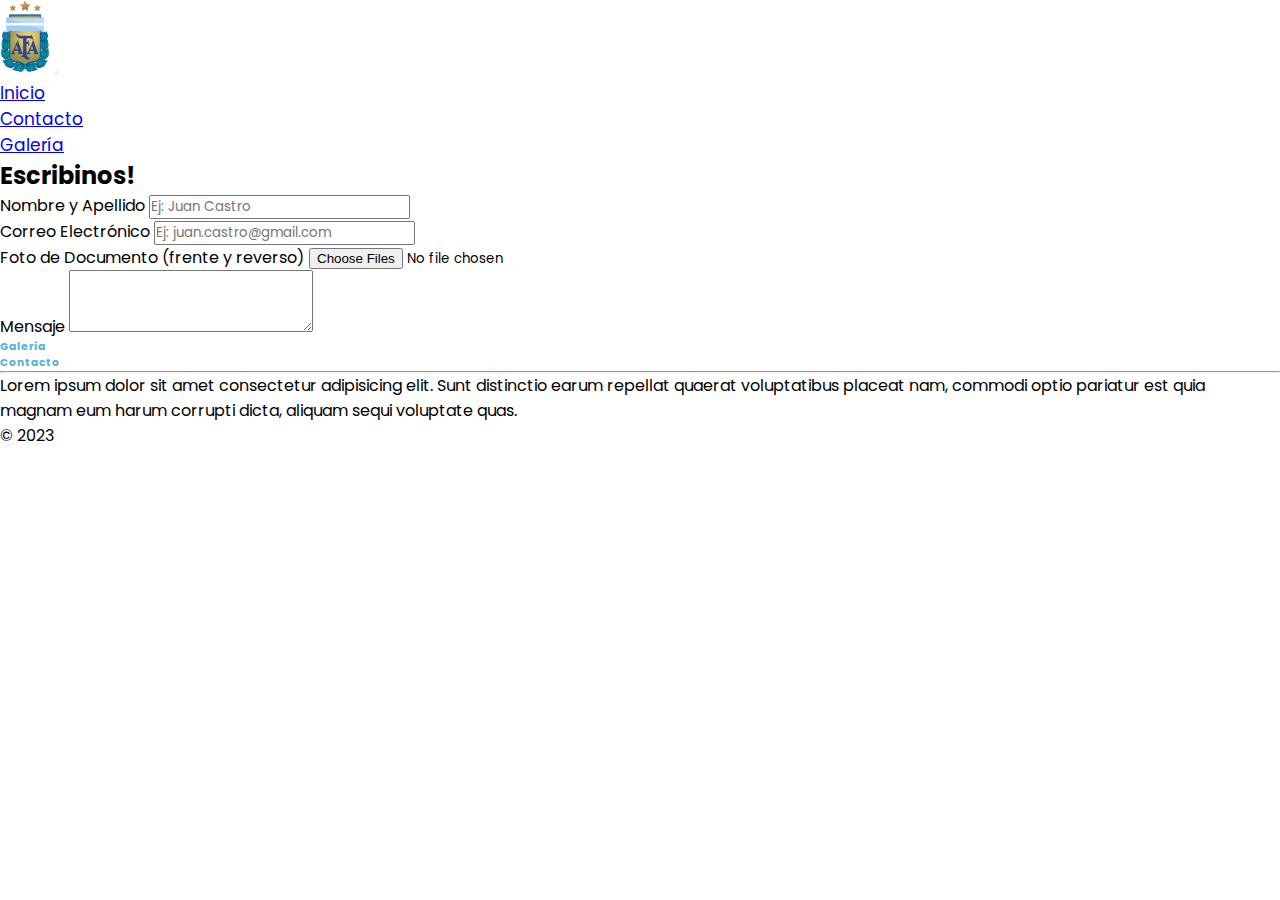
==== pages/contact.html @ 124de0a8 "base" ====
<!DOCTYPE html>
<html lang="es">
<head>
    <meta charset="UTF-8">
    <meta http-equiv="X-UA-Compatible" content="IE=edge">
    <meta name="viewport" content="width=device-width, initial-scale=1.0">
    <title>AFA | Contacto</title>
    <link rel="shortcut icon" href="../img/favicon.ico" type="image/x-icon">
    <link href="https://cdn.jsdelivr.net/npm/bootstrap@5.2.3/dist/css/bootstrap.min.css" rel="stylesheet" integrity="sha384-rbsA2VBKQhggwzxH7pPCaAqO46MgnOM80zW1RWuH61DGLwZJEdK2Kadq2F9CUG65" crossorigin="anonymous">
    <link rel="stylesheet" href="https://cdnjs.cloudflare.com/ajax/libs/font-awesome/6.2.1/css/all.min.css" integrity="sha512-MV7K8+y+gLIBoVD59lQIYicR65iaqukzvf/nwasF0nqhPay5w/9lJmVM2hMDcnK1OnMGCdVK+iQrJ7lzPJQd1w==" crossorigin="anonymous" referrerpolicy="no-referrer" />
    <link rel="stylesheet" href="../styles/styles.css">
</head>
<body>
    
    <nav class="navbar navbar-expand-sm bg-info navbar-dark">
        <div class="container-fluid">
          <a class="navbar-brand" href="../index.html"><img src="../img/logo.png" alt="logo" style="width: 50px;"></a>
          <button class="navbar-toggler" type="button" data-bs-toggle="collapse" data-bs-target="#collapsibleNavbar">
            <span class="navbar-toggler-icon"></span>
          </button>
          <div class="collapse navbar-collapse" id="collapsibleNavbar">
            <ul class="navbar-nav">
              <li class="nav-item">
                <a class="nav-link" href="../index.html">Inicio</a>
              </li>
              <li class="nav-item">
                <a class="nav-link active" aria-current="page" href="contact.html">Contacto</a>
              </li>
              <li class="nav-item">
                <a class="nav-link" href="gallery.html">Galería</a>
              </li>  
                </ul>
              </li>
            </ul>
          </div>
        </div>
      </nav>

      <section class="container my-5">
        <h2 class="my-4" >Escribinos!</h2>
      <div class="border border-4 border-primary rounded p-3 ">
          <div class="mb-3">
            <label for="nombreform" class="form-label">Nombre y Apellido</label>
            <input type="text" class="form-control" id="nombreform" placeholder="Ej: Juan Castro">
          </div>
          <div class="mb-3">
            <label for="correoform" class="form-label">Correo Electrónico</label>
            <input type="email" class="form-control" id="correoform" placeholder="Ej: juan.castro@gmail.com">
          </div>
          <div class="mb-3">
            <label for="documentoform" class="form-label">Foto de Documento (frente y reverso)</label>
            <input class="form-control" type="file" id="documentoform" multiple>
          </div>
          <div class="mb-3">
            <label for="mensajeform" class="form-label">Mensaje</label>
            <textarea class="form-control" id="mensajeform" rows="3"></textarea>
          </div>
      </div>
      </section>

      <div>
        <footer class="text-center text-white bg-info">
        
          <div class="container">

            <section class="mt-5">

              <div class="row text-center d-flex justify-content-center pt-5">

                <div class="col-md-2">
                  <h6 class="text-uppercase font-weight-bold">
                    <a href="gallery.html" class="linkfot text-white">Galería</a>
                  </h6>
                </div>

                <div class="col-md-2">
                  <h6 class="text-uppercase font-weight-bold">
                    <a href="contact.html" class="linkfot text-white">Contacto</a>
                  </h6>
                </div>

              </div>
            </section>
 

            <hr class="my-5" />


            <section class="mb-5">
              <div class="row d-flex justify-content-center">
                <div class="col-lg-8">
                  <p>
                    Lorem ipsum dolor sit amet consectetur adipisicing elit. Sunt
                    distinctio earum repellat quaerat voluptatibus placeat nam,
                    commodi optio pariatur est quia magnam eum harum corrupti
                    dicta, aliquam sequi voluptate quas.
                  </p>
                </div>
              </div>
            </section>
            <section class="text-center mb-5">
              <a href="https://es-la.facebook.com/AFASeleccionArgentina/" class="text-white me-4">
                <i class="fab fa-facebook-f"></i>
              </a>
              <a href="https://twitter.com/Argentina?ref_src=twsrc%5Egoogle%7Ctwcamp%5Eserp%7Ctwgr%5Eauthor" class="text-white me-4">
                <i class="fab fa-twitter"></i>
              </a>
              <a href="https://www.instagram.com/afaseleccion/" class="text-white me-4">
                <i class="fab fa-instagram"></i>
              </a>
              <a href="https://github.com/frnadev" class="text-white me-4">
                <i class="fab fa-github"></i>
              </a>
            </section>
          </div>
          <div class="text-center p-3 bg-primary">
            © 2023
          </div>
        </footer>
      </div>

      <script src="https://cdn.jsdelivr.net/npm/bootstrap@5.2.3/dist/js/bootstrap.bundle.min.js" integrity="sha384-kenU1KFdBIe4zVF0s0G1M5b4hcpxyD9F7jL+jjXkk+Q2h455rYXK/7HAuoJl+0I4" crossorigin="anonymous"></script>
    </body>
    </html>
---- styles/styles.css ----
@import url('https://fonts.googleapis.com/css2?family=Poppins:wght@100;300;400;500;600&display=swap');

* {
    margin: 0;
    padding: 0;
    box-sizing: border-box;
    font-family: 'Poppins', sans-serif;
}

.navbar {
    font-size: 17px;
}

.mainbg {
    background-image: url(../img/mainbg1.png);
    background-size: cover;
    background-repeat: no-repeat;
    background-position: center;
    height: 100vh;
    opacity: 95%;
    -webkit-animation:bg-pan-tr 40s both;
    animation:bg-pan-tr 40s both;
    animation-delay: 2s;

}

.welcome {
    background-color: rgb(255, 238, 0);
    -webkit-animation:roll-in-top .6s ease-out both; 
    animation:roll-in-top .6s ease-out both;
    animation-delay: 3s;
}

.card-title {
    font-weight: 500;
}

.player__one {
    -webkit-animation:roll-in-left .9s ease-out both;
    animation:roll-in-left .9s ease-out both;
    animation-delay: 7s;
}

.player__two {
    -webkit-animation:roll-in-top .9s ease-out both; 
    animation:roll-in-top .9s ease-out both;
    animation-delay: 7s;
}

.player__three {
    -webkit-animation:roll-in-right .9s ease-out both;
    animation:roll-in-right .9s ease-out both;
    animation-delay: 7s;
}


.w-100 {
    width: 100%;
    height: 90vh;
}


.linkfot {
    text-decoration: none;
}

.linkfot {
    box-shadow: inset 0 0 0 0 #54b3d6;
    color: #54b3d6;
    margin: 0 -.25rem;
    padding: 0 .25rem;
    transition: color .3s ease-in-out, box-shadow .3s ease-in-out;
  }

.linkfot:hover {
    box-shadow:inset 100px 0 0 0 #54b3d6;
    color: rgb(0, 4, 255);
}

.boton {
    -webkit-animation:vibrate-1 .900s linear infinite both;animation:vibrate-1 .900s linear infinite both
}

.roll-in-left{-webkit-animation:roll-in-left .6s ease-out both;animation:roll-in-left .6s ease-out both}

.roll-in-right{-webkit-animation:roll-in-right .6s ease-out both;animation:roll-in-right .6s ease-out both}



@-webkit-keyframes roll-in-right{0%{-webkit-transform:translateX(800px) rotate(540deg);transform:translateX(800px) rotate(540deg);opacity:0}100%{-webkit-transform:translateX(0) rotate(0deg);transform:translateX(0) rotate(0deg);opacity:1}}@keyframes roll-in-right{0%{-webkit-transform:translateX(800px) rotate(540deg);transform:translateX(800px) rotate(540deg);opacity:0}100%{-webkit-transform:translateX(0) rotate(0deg);transform:translateX(0) rotate(0deg);opacity:1}}




@-webkit-keyframes roll-in-left{0%{-webkit-transform:translateX(-800px) rotate(-540deg);transform:translateX(-800px) rotate(-540deg);opacity:0}100%{-webkit-transform:translateX(0) rotate(0deg);transform:translateX(0) rotate(0deg);opacity:1}}@keyframes roll-in-left{0%{-webkit-transform:translateX(-800px) rotate(-540deg);transform:translateX(-800px) rotate(-540deg);opacity:0}100%{-webkit-transform:translateX(0) rotate(0deg);transform:translateX(0) rotate(0deg);opacity:1}}



@-webkit-keyframes roll-in-top{0%{-webkit-transform:translateY(-800px) rotate(-540deg);transform:translateY(-800px) rotate(-540deg);opacity:0}100%{-webkit-transform:translateY(0) rotate(0deg);transform:translateY(0) rotate(0deg);opacity:1}}@keyframes roll-in-top{0%{-webkit-transform:translateY(-800px) rotate(-540deg);transform:translateY(-800px) rotate(-540deg);opacity:0}100%{-webkit-transform:translateY(0) rotate(0deg);transform:translateY(0) rotate(0deg);opacity:1}}


@-webkit-keyframes bg-pan-tr{0%{background-position:0 100%}100%{background-position:100% 0}}@keyframes bg-pan-tr{0%{background-position:0 100%}100%{background-position:100% 0}}


@-webkit-keyframes vibrate-1{0%{-webkit-transform:translate(0);transform:translate(0)}20%{-webkit-transform:translate(-2px,2px);transform:translate(-2px,2px)}40%{-webkit-transform:translate(-2px,-2px);transform:translate(-2px,-2px)}60%{-webkit-transform:translate(2px,2px);transform:translate(2px,2px)}80%{-webkit-transform:translate(2px,-2px);transform:translate(2px,-2px)}100%{-webkit-transform:translate(0);transform:translate(0)}}@keyframes vibrate-1{0%{-webkit-transform:translate(0);transform:translate(0)}20%{-webkit-transform:translate(-2px,2px);transform:translate(-2px,2px)}40%{-webkit-transform:translate(-2px,-2px);transform:translate(-2px,-2px)}60%{-webkit-transform:translate(2px,2px);transform:translate(2px,2px)}80%{-webkit-transform:translate(2px,-2px);transform:translate(2px,-2px)}100%{-webkit-transform:translate(0);transform:translate(0)}}

@media screen and (max-width: 780px) {

    .w-100 {
        height: 70vh;
    }

}

@media screen and (max-width: 480px) {

    .w-100 {
        height: 50vh;
    }

}


@media screen and (max-width: 480px) {

    .w-100 {
        height: 35vh;
    }

}
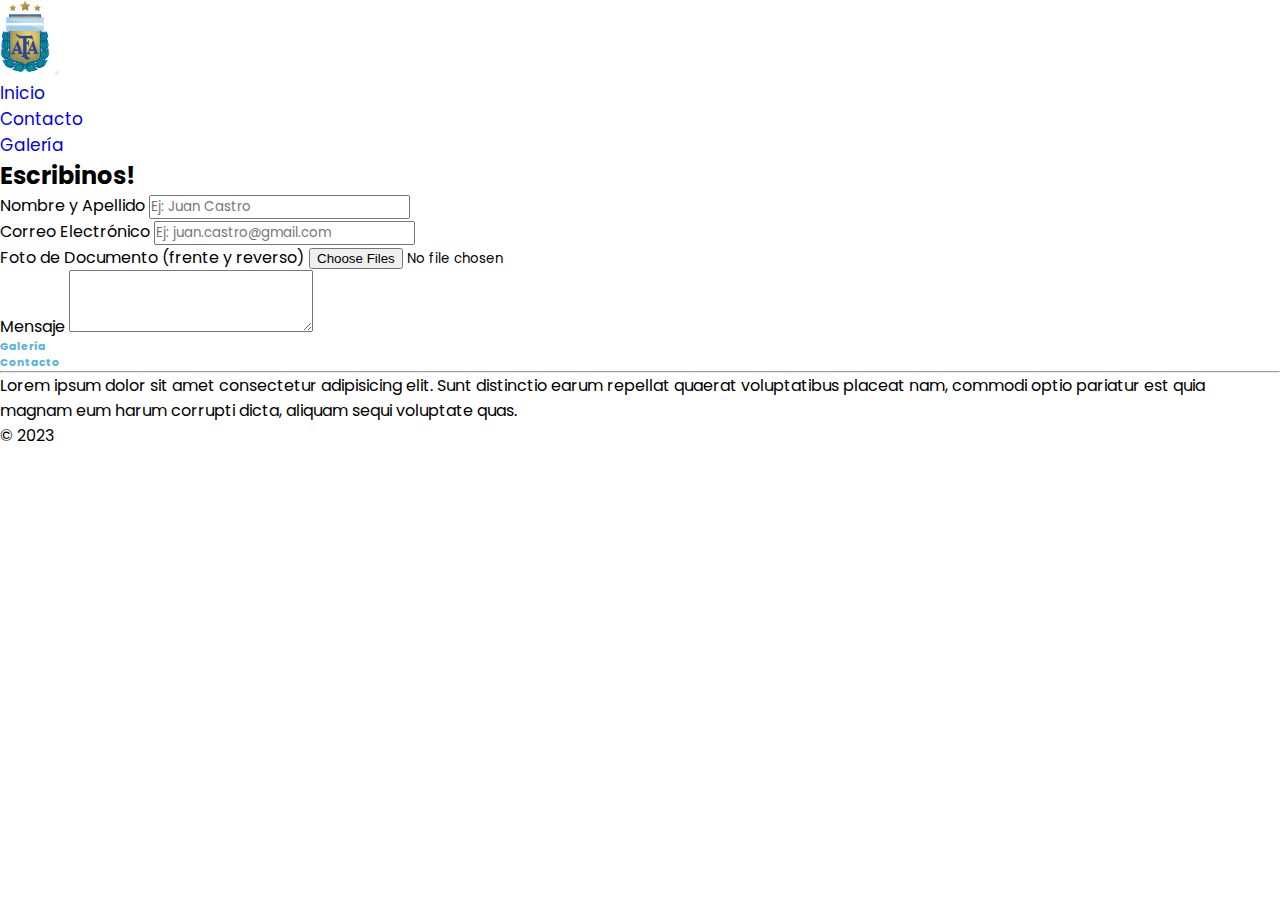
==== commit 55ec642a: "fixes" ====
--- a/pages/contact.html
+++ b/pages/contact.html
@@ -12,53 +12,57 @@
 </head>
 <body>
     
-    <nav class="navbar navbar-expand-sm bg-info navbar-dark">
-        <div class="container-fluid">
-          <a class="navbar-brand" href="../index.html"><img src="../img/logo.png" alt="logo" style="width: 50px;"></a>
-          <button class="navbar-toggler" type="button" data-bs-toggle="collapse" data-bs-target="#collapsibleNavbar">
-            <span class="navbar-toggler-icon"></span>
-          </button>
-          <div class="collapse navbar-collapse" id="collapsibleNavbar">
-            <ul class="navbar-nav">
-              <li class="nav-item">
-                <a class="nav-link" href="../index.html">Inicio</a>
-              </li>
-              <li class="nav-item">
-                <a class="nav-link active" aria-current="page" href="contact.html">Contacto</a>
-              </li>
-              <li class="nav-item">
-                <a class="nav-link" href="gallery.html">Galería</a>
-              </li>  
-                </ul>
-              </li>
-            </ul>
+    <header>
+      <nav class="navbar navbar-expand-sm bg-info navbar-dark">
+          <div class="container-fluid">
+            <a class="navbar-brand" href="../index.html"><img src="../img/logo.png" alt="logo" style="width: 50px;"></a>
+            <button class="navbar-toggler" type="button" data-bs-toggle="collapse" data-bs-target="#collapsibleNavbar">
+              <span class="navbar-toggler-icon"></span>
+            </button>
+            <div class="collapse navbar-collapse" id="collapsibleNavbar">
+              <ul class="navbar-nav">
+                <li class="nav-item">
+                  <a class="nav-link" href="../index.html">Inicio</a>
+                </li>
+                <li class="nav-item">
+                  <a class="nav-link active" aria-current="page" href="contact.html">Contacto</a>
+                </li>
+                <li class="nav-item">
+                  <a class="nav-link" href="gallery.html">Galería</a>
+                </li>  
+                  </ul>
+                </li>
+              </ul>
+            </div>
           </div>
+        </nav>
+    </header>
+
+    <main>
+        <section class="container my-5">
+          <h2 class="my-4" >Escribinos!</h2>
+        <div class="border border-4 border-primary rounded p-3 ">
+            <div class="mb-3">
+              <label for="nombreform" class="form-label">Nombre y Apellido</label>
+              <input type="text" class="form-control" id="nombreform" placeholder="Ej: Juan Castro">
+            </div>
+            <div class="mb-3">
+              <label for="correoform" class="form-label">Correo Electrónico</label>
+              <input type="email" class="form-control" id="correoform" placeholder="Ej: juan.castro@gmail.com">
+            </div>
+            <div class="mb-3">
+              <label for="documentoform" class="form-label">Foto de Documento (frente y reverso)</label>
+              <input class="form-control" type="file" id="documentoform" multiple>
+            </div>
+            <div class="mb-3">
+              <label for="mensajeform" class="form-label">Mensaje</label>
+              <textarea class="form-control" id="mensajeform" rows="3"></textarea>
+            </div>
         </div>
-      </nav>
+        </section>
+    </main>
 
-      <section class="container my-5">
-        <h2 class="my-4" >Escribinos!</h2>
-      <div class="border border-4 border-primary rounded p-3 ">
-          <div class="mb-3">
-            <label for="nombreform" class="form-label">Nombre y Apellido</label>
-            <input type="text" class="form-control" id="nombreform" placeholder="Ej: Juan Castro">
-          </div>
-          <div class="mb-3">
-            <label for="correoform" class="form-label">Correo Electrónico</label>
-            <input type="email" class="form-control" id="correoform" placeholder="Ej: juan.castro@gmail.com">
-          </div>
-          <div class="mb-3">
-            <label for="documentoform" class="form-label">Foto de Documento (frente y reverso)</label>
-            <input class="form-control" type="file" id="documentoform" multiple>
-          </div>
-          <div class="mb-3">
-            <label for="mensajeform" class="form-label">Mensaje</label>
-            <textarea class="form-control" id="mensajeform" rows="3"></textarea>
-          </div>
-      </div>
-      </section>
-
-      <div>
+      
         <footer class="text-center text-white bg-info">
         
           <div class="container">
@@ -99,16 +103,16 @@
               </div>
             </section>
             <section class="text-center mb-5">
-              <a href="https://es-la.facebook.com/AFASeleccionArgentina/" class="text-white me-4">
+              <a href="https://es-la.facebook.com/AFASeleccionArgentina/" target="_blank" class="text-white me-4">
                 <i class="fab fa-facebook-f"></i>
               </a>
-              <a href="https://twitter.com/Argentina?ref_src=twsrc%5Egoogle%7Ctwcamp%5Eserp%7Ctwgr%5Eauthor" class="text-white me-4">
+              <a href="https://twitter.com/Argentina?ref_src=twsrc%5Egoogle%7Ctwcamp%5Eserp%7Ctwgr%5Eauthor" target="_blank" class="text-white me-4">
                 <i class="fab fa-twitter"></i>
               </a>
-              <a href="https://www.instagram.com/afaseleccion/" class="text-white me-4">
+              <a href="https://www.instagram.com/afaseleccion/" target="_blank" class="text-white me-4">
                 <i class="fab fa-instagram"></i>
               </a>
-              <a href="https://github.com/frnadev" class="text-white me-4">
+              <a href="https://github.com/frnadev" target="_blank" class="text-white me-4">
                 <i class="fab fa-github"></i>
               </a>
             </section>
@@ -117,7 +121,7 @@
             © 2023
           </div>
         </footer>
-      </div>
+      
 
       <script src="https://cdn.jsdelivr.net/npm/bootstrap@5.2.3/dist/js/bootstrap.bundle.min.js" integrity="sha384-kenU1KFdBIe4zVF0s0G1M5b4hcpxyD9F7jL+jjXkk+Q2h455rYXK/7HAuoJl+0I4" crossorigin="anonymous"></script>
     </body>
--- a/styles/styles.css
+++ b/styles/styles.css
@@ -85,22 +85,17 @@
 
 .roll-in-right{-webkit-animation:roll-in-right .6s ease-out both;animation:roll-in-right .6s ease-out both}
 
-
+a {
+    text-decoration: none;
+}
 
 @-webkit-keyframes roll-in-right{0%{-webkit-transform:translateX(800px) rotate(540deg);transform:translateX(800px) rotate(540deg);opacity:0}100%{-webkit-transform:translateX(0) rotate(0deg);transform:translateX(0) rotate(0deg);opacity:1}}@keyframes roll-in-right{0%{-webkit-transform:translateX(800px) rotate(540deg);transform:translateX(800px) rotate(540deg);opacity:0}100%{-webkit-transform:translateX(0) rotate(0deg);transform:translateX(0) rotate(0deg);opacity:1}}
 
-
-
-
 @-webkit-keyframes roll-in-left{0%{-webkit-transform:translateX(-800px) rotate(-540deg);transform:translateX(-800px) rotate(-540deg);opacity:0}100%{-webkit-transform:translateX(0) rotate(0deg);transform:translateX(0) rotate(0deg);opacity:1}}@keyframes roll-in-left{0%{-webkit-transform:translateX(-800px) rotate(-540deg);transform:translateX(-800px) rotate(-540deg);opacity:0}100%{-webkit-transform:translateX(0) rotate(0deg);transform:translateX(0) rotate(0deg);opacity:1}}
-
-
 
 @-webkit-keyframes roll-in-top{0%{-webkit-transform:translateY(-800px) rotate(-540deg);transform:translateY(-800px) rotate(-540deg);opacity:0}100%{-webkit-transform:translateY(0) rotate(0deg);transform:translateY(0) rotate(0deg);opacity:1}}@keyframes roll-in-top{0%{-webkit-transform:translateY(-800px) rotate(-540deg);transform:translateY(-800px) rotate(-540deg);opacity:0}100%{-webkit-transform:translateY(0) rotate(0deg);transform:translateY(0) rotate(0deg);opacity:1}}
 
-
 @-webkit-keyframes bg-pan-tr{0%{background-position:0 100%}100%{background-position:100% 0}}@keyframes bg-pan-tr{0%{background-position:0 100%}100%{background-position:100% 0}}
-
 
 @-webkit-keyframes vibrate-1{0%{-webkit-transform:translate(0);transform:translate(0)}20%{-webkit-transform:translate(-2px,2px);transform:translate(-2px,2px)}40%{-webkit-transform:translate(-2px,-2px);transform:translate(-2px,-2px)}60%{-webkit-transform:translate(2px,2px);transform:translate(2px,2px)}80%{-webkit-transform:translate(2px,-2px);transform:translate(2px,-2px)}100%{-webkit-transform:translate(0);transform:translate(0)}}@keyframes vibrate-1{0%{-webkit-transform:translate(0);transform:translate(0)}20%{-webkit-transform:translate(-2px,2px);transform:translate(-2px,2px)}40%{-webkit-transform:translate(-2px,-2px);transform:translate(-2px,-2px)}60%{-webkit-transform:translate(2px,2px);transform:translate(2px,2px)}80%{-webkit-transform:translate(2px,-2px);transform:translate(2px,-2px)}100%{-webkit-transform:translate(0);transform:translate(0)}}
 
@@ -120,7 +115,6 @@
 
 }
 
-
 @media screen and (max-width: 480px) {
 
     .w-100 {
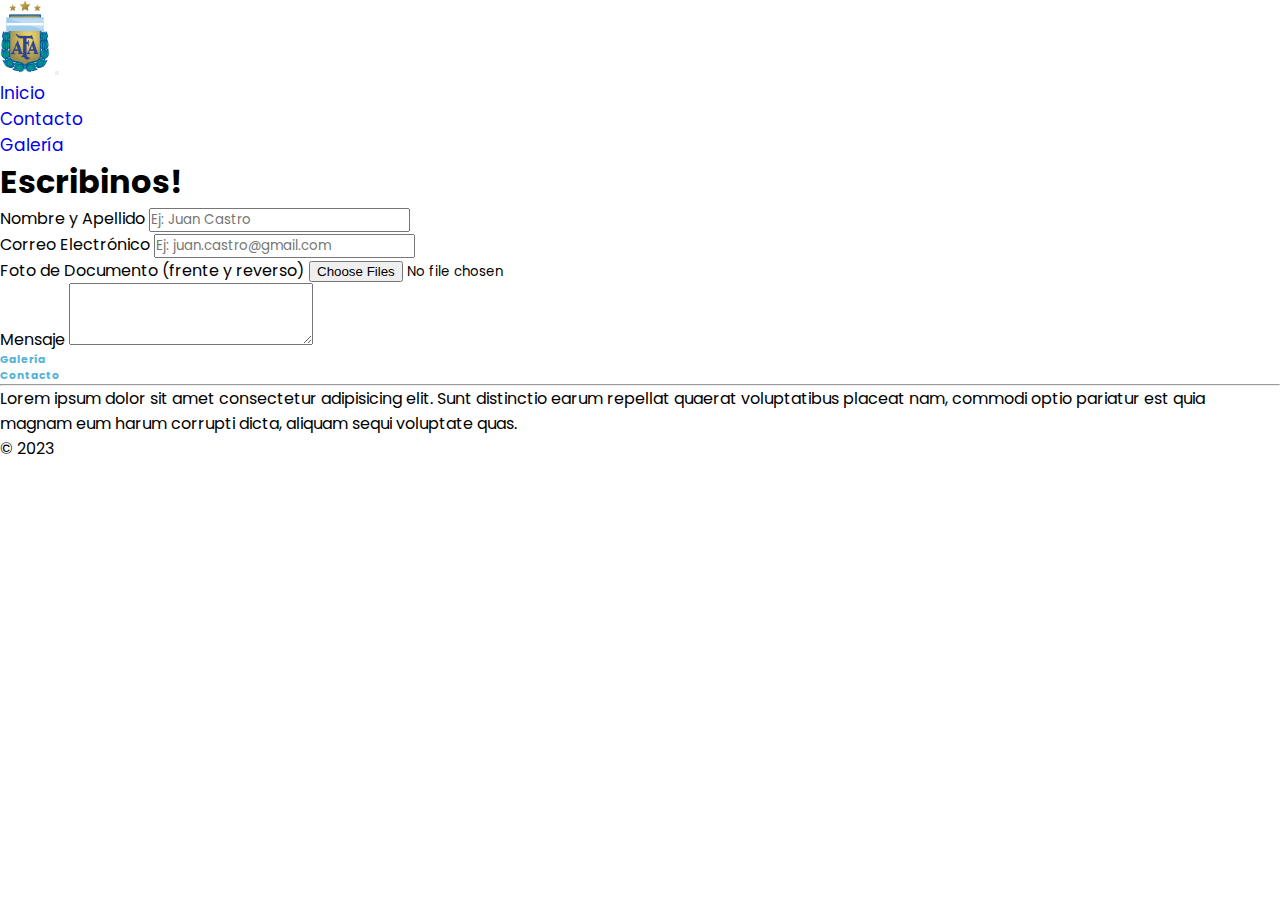
==== commit c14ea4e4: "min additions" ====
--- a/pages/contact.html
+++ b/pages/contact.html
@@ -40,7 +40,7 @@
 
     <main>
         <section class="container my-5">
-          <h2 class="my-4" >Escribinos!</h2>
+          <h1 class="my-4" >Escribinos!</h1>
         <div class="border border-4 border-primary rounded p-3 ">
             <div class="mb-3">
               <label for="nombreform" class="form-label">Nombre y Apellido</label>
